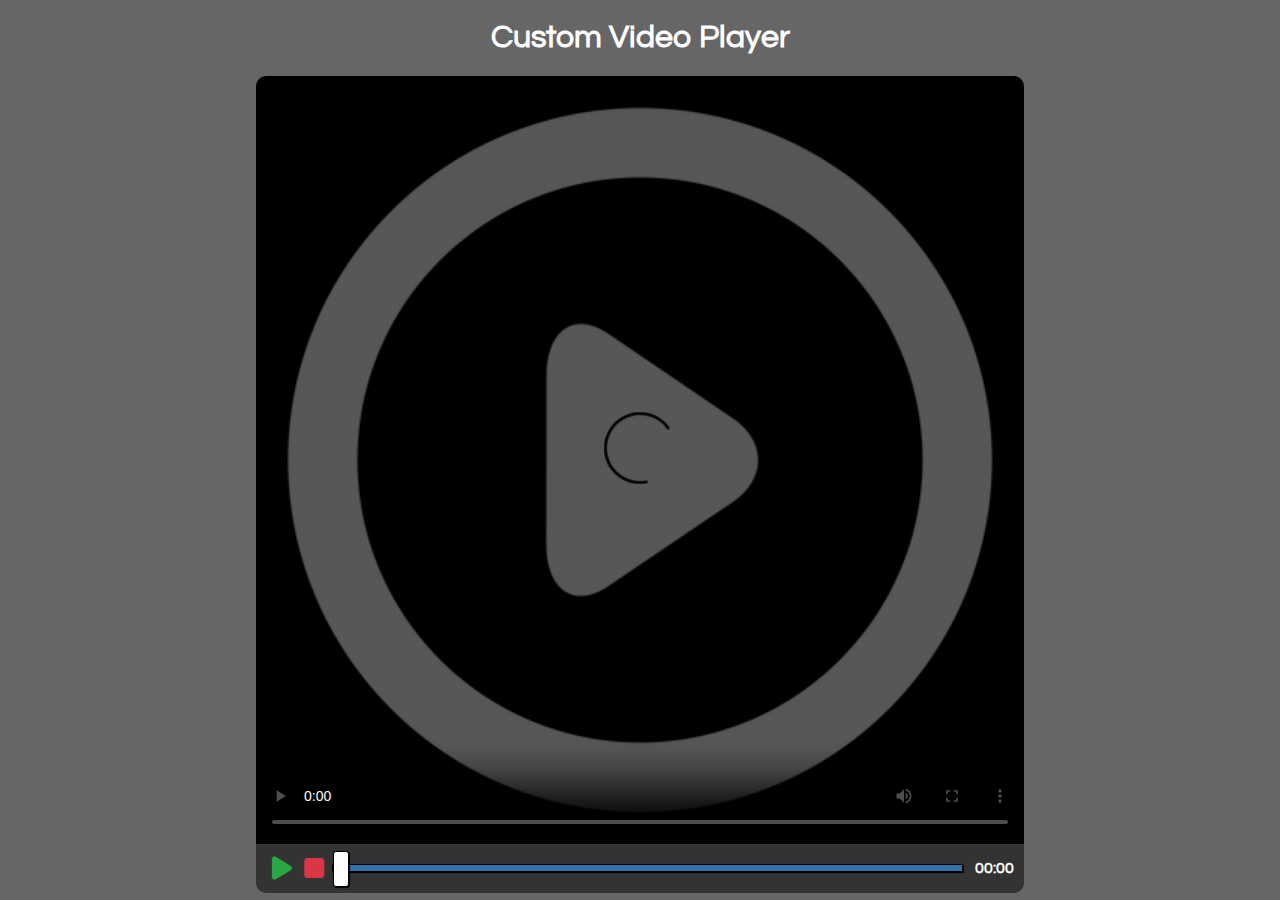
==== Day2 - Custom Video Player/index.html @ c1464b68 "Day 2 Updated" ====
<!DOCTYPE html>
<html>
<head>
    <meta charset='utf-8'>
    <meta http-equiv='X-UA-Compatible' content='IE=edge'>
    <title>Day 2 : Custom Video Player - 20 Days Vanilla JS</title>
    <meta name='viewport' content='width=device-width, initial-scale=1'>
    <link rel="stylesheet" href="https://cdnjs.cloudflare.com/ajax/libs/font-awesome/6.4.2/css/all.min.css">
    <link rel='stylesheet' type='text/css' media='screen' href='./css/style.css'>
        <link rel='stylesheet' type='text/css' media='screen' href='./css/progress.css'>
    <script defer src='main.js'></script>
</head>
<body>
 
<h1>Custom Video Player</h1>


<video src="./videos/gone.mp4" id="video" class="screen" poster="./img/poster.png" controls></video>

<div class="controls">
    <button class="btn" id="play"><i class="fa fa-play fa-2x"></i></button>
    <button class="btn" id="stop"><i class="fa fa-stop fa-2x"></i></button>

<input type="range" id="progress" class="progress" min="0" max="100" step="0.1" value="0" />
<span class="timestamp" id="timestamp">00:00</span>

</div>


</body>
</html>
---- Day2 - Custom Video Player/css/style.css ----
@import url('https://fonts.googleapis.com/css?family=Questrial&display=swap');

* {
  box-sizing: border-box;
}

body {
  font-family: 'Questrial', sans-serif;
  background-color: #666;
  display: flex;
  flex-direction: column;
  align-items: center;
  justify-content: center;
  max-height: 100vh;
  margin: 0;
}

h1 {
  color: #fff;
}

.screen {
  cursor: pointer;
  width: 60%;
  background-color: #000 !important;
  border-top-left-radius: 10px;
  border-top-right-radius: 10px;
}

.controls {
  background: #333;
  color: #fff;
  width: 60%;
  border-bottom-left-radius: 10px;
  border-bottom-right-radius: 10px;
  display: flex;
  justify-content: center;
  align-items: center;
  padding: 10px;
}

.controls .btn {
  border: 0;
  background: transparent;
  cursor: pointer;
}

.controls .fa-play {
  color: #28a745;
}

.controls .fa-stop {
  color: #dc3545;
}

.controls .fa-pause {
  color: #fff;
}

.controls .timestamp {
  color: #fff;
  font-weight: bold;
  margin-left: 10px;
}

.btn:focus {
  outline: 0;
}

@media (max-width: 800px) {
  .screen,
  .controls {
    width: 90%;
  }
}
---- Day2 - Custom Video Player/css/progress.css ----
/* SOURCE: https://css-tricks.com/styling-cross-browser-compatible-range-inputs-css/ */

input[type='range'] {
	-webkit-appearance: none; /* Hides the slider so that custom slider can be made */
	width: 100%; /* Specific width is required for Firefox. */
	background: transparent; /* Otherwise white in Chrome */
}

input[type='range']::-webkit-slider-thumb {
	-webkit-appearance: none;
}

input[type='range']:focus {
	outline: none; /* Removes the blue border. You should probably do some kind of focus styling for accessibility reasons though. */
}

input[type='range']::-ms-track {
	width: 100%;
	cursor: pointer;

	/* Hides the slider so custom styles can be added */
	background: transparent;
	border-color: transparent;
	color: transparent;
}

/* Special styling for WebKit/Blink */
input[type='range']::-webkit-slider-thumb {
	-webkit-appearance: none;
	border: 1px solid #000000;
	height: 36px;
	width: 16px;
	border-radius: 3px;
	background: #ffffff;
	cursor: pointer;
	margin-top: -14px; /* You need to specify a margin in Chrome, but in Firefox and IE it is automatic */
	box-shadow: 1px 1px 1px #000000, 0px 0px 1px #0d0d0d; /* Add cool effects to your sliders! */
}

/* All the same stuff for Firefox */
input[type='range']::-moz-range-thumb {
	box-shadow: 1px 1px 1px #000000, 0px 0px 1px #0d0d0d;
	border: 1px solid #000000;
	height: 36px;
	width: 16px;
	border-radius: 3px;
	background: #ffffff;
	cursor: pointer;
}

/* All the same stuff for IE */
input[type='range']::-ms-thumb {
	box-shadow: 1px 1px 1px #000000, 0px 0px 1px #0d0d0d;
	border: 1px solid #000000;
	height: 36px;
	width: 16px;
	border-radius: 3px;
	background: #ffffff;
	cursor: pointer;
}

input[type='range']::-webkit-slider-runnable-track {
	width: 100%;
	height: 8.4px;
	cursor: pointer;
	box-shadow: 1px 1px 1px #000000, 0px 0px 1px #0d0d0d;
	background: #3071a9;
	border-radius: 1.3px;
	border: 0.2px solid #010101;
}

input[type='range']:focus::-webkit-slider-runnable-track {
	background: #367ebd;
}

input[type='range']::-moz-range-track {
	width: 100%;
	height: 8.4px;
	cursor: pointer;
	box-shadow: 1px 1px 1px #000000, 0px 0px 1px #0d0d0d;
	background: #3071a9;
	border-radius: 1.3px;
	border: 0.2px solid #010101;
}

input[type='range']::-ms-track {
	width: 100%;
	height: 8.4px;
	cursor: pointer;
	background: transparent;
	border-color: transparent;
	border-width: 16px 0;
	color: transparent;
}
input[type='range']::-ms-fill-lower {
	background: #2a6495;
	border: 0.2px solid #010101;
	border-radius: 2.6px;
	box-shadow: 1px 1px 1px #000000, 0px 0px 1px #0d0d0d;
}
input[type='range']:focus::-ms-fill-lower {
	background: #3071a9;
}
input[type='range']::-ms-fill-upper {
	background: #3071a9;
	border: 0.2px solid #010101;
	border-radius: 2.6px;
	box-shadow: 1px 1px 1px #000000, 0px 0px 1px #0d0d0d;
}
input[type='range']:focus::-ms-fill-upper {
	background: #367ebd;
}
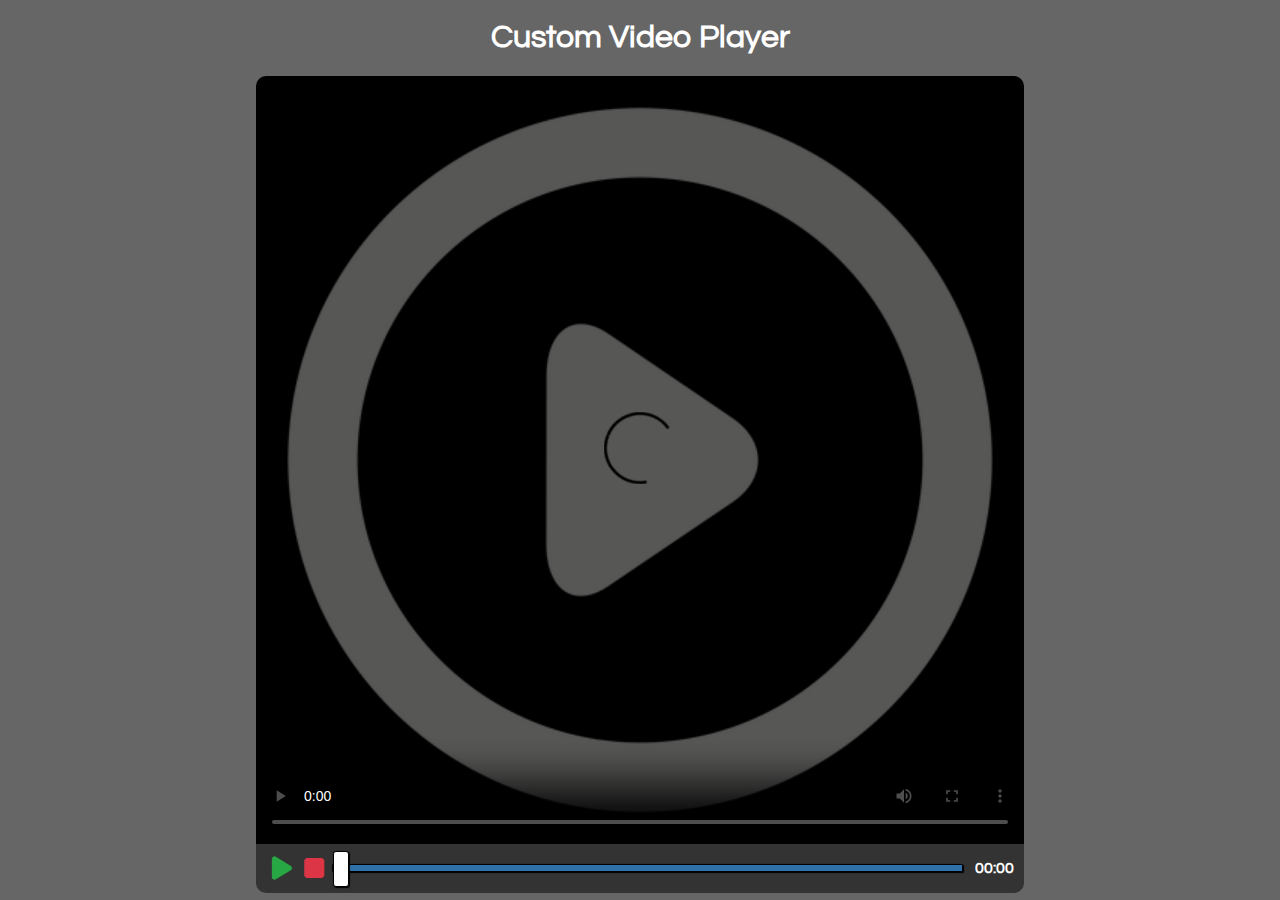
==== commit 3854766b: "first push from mac" ====
--- a/Day2 - Custom Video Player/index.html
+++ b/Day2 - Custom Video Player/index.html
@@ -1,31 +1,31 @@
-<!DOCTYPE html>
-<html>
-<head>
-    <meta charset='utf-8'>
-    <meta http-equiv='X-UA-Compatible' content='IE=edge'>
-    <title>Day 2 : Custom Video Player - 20 Days Vanilla JS</title>
-    <meta name='viewport' content='width=device-width, initial-scale=1'>
-    <link rel="stylesheet" href="https://cdnjs.cloudflare.com/ajax/libs/font-awesome/6.4.2/css/all.min.css">
-    <link rel='stylesheet' type='text/css' media='screen' href='./css/style.css'>
-        <link rel='stylesheet' type='text/css' media='screen' href='./css/progress.css'>
-    <script defer src='main.js'></script>
-</head>
-<body>
- 
-<h1>Custom Video Player</h1>
-
-
-<video src="./videos/gone.mp4" id="video" class="screen" poster="./img/poster.png" controls></video>
-
-<div class="controls">
-    <button class="btn" id="play"><i class="fa fa-play fa-2x"></i></button>
-    <button class="btn" id="stop"><i class="fa fa-stop fa-2x"></i></button>
-
-<input type="range" id="progress" class="progress" min="0" max="100" step="0.1" value="0" />
-<span class="timestamp" id="timestamp">00:00</span>
-
-</div>
-
-
-</body>
+<!DOCTYPE html>
+<html>
+<head>
+    <meta charset='utf-8'>
+    <meta http-equiv='X-UA-Compatible' content='IE=edge'>
+    <title>Day 2 : Custom Video Player - 20 Days Vanilla JS</title>
+    <meta name='viewport' content='width=device-width, initial-scale=1'>
+    <link rel="stylesheet" href="https://cdnjs.cloudflare.com/ajax/libs/font-awesome/6.4.2/css/all.min.css">
+    <link rel='stylesheet' type='text/css' media='screen' href='./css/style.css'>
+        <link rel='stylesheet' type='text/css' media='screen' href='./css/progress.css'>
+    <script defer src='main.js'></script>
+</head>
+<body>
+ 
+<h1>Custom Video Player</h1>
+
+
+<video src="./videos/gone.mp4" id="video" class="screen" poster="./img/poster.png" controls></video>
+
+<div class="controls">
+    <button class="btn" id="play"><i class="fa fa-play fa-2x"></i></button>
+    <button class="btn" id="stop"><i class="fa fa-stop fa-2x"></i></button>
+
+<input type="range" id="progress" class="progress" min="0" max="100" step="0.1" value="0" />
+<span class="timestamp" id="timestamp">00:00</span>
+
+</div>
+
+
+</body>
 </html>--- a/Day2 - Custom Video Player/css/progress.css
+++ b/Day2 - Custom Video Player/css/progress.css
@@ -1,112 +1,112 @@
-/* SOURCE: https://css-tricks.com/styling-cross-browser-compatible-range-inputs-css/ */
-
-input[type='range'] {
-	-webkit-appearance: none; /* Hides the slider so that custom slider can be made */
-	width: 100%; /* Specific width is required for Firefox. */
-	background: transparent; /* Otherwise white in Chrome */
-}
-
-input[type='range']::-webkit-slider-thumb {
-	-webkit-appearance: none;
-}
-
-input[type='range']:focus {
-	outline: none; /* Removes the blue border. You should probably do some kind of focus styling for accessibility reasons though. */
-}
-
-input[type='range']::-ms-track {
-	width: 100%;
-	cursor: pointer;
-
-	/* Hides the slider so custom styles can be added */
-	background: transparent;
-	border-color: transparent;
-	color: transparent;
-}
-
-/* Special styling for WebKit/Blink */
-input[type='range']::-webkit-slider-thumb {
-	-webkit-appearance: none;
-	border: 1px solid #000000;
-	height: 36px;
-	width: 16px;
-	border-radius: 3px;
-	background: #ffffff;
-	cursor: pointer;
-	margin-top: -14px; /* You need to specify a margin in Chrome, but in Firefox and IE it is automatic */
-	box-shadow: 1px 1px 1px #000000, 0px 0px 1px #0d0d0d; /* Add cool effects to your sliders! */
-}
-
-/* All the same stuff for Firefox */
-input[type='range']::-moz-range-thumb {
-	box-shadow: 1px 1px 1px #000000, 0px 0px 1px #0d0d0d;
-	border: 1px solid #000000;
-	height: 36px;
-	width: 16px;
-	border-radius: 3px;
-	background: #ffffff;
-	cursor: pointer;
-}
-
-/* All the same stuff for IE */
-input[type='range']::-ms-thumb {
-	box-shadow: 1px 1px 1px #000000, 0px 0px 1px #0d0d0d;
-	border: 1px solid #000000;
-	height: 36px;
-	width: 16px;
-	border-radius: 3px;
-	background: #ffffff;
-	cursor: pointer;
-}
-
-input[type='range']::-webkit-slider-runnable-track {
-	width: 100%;
-	height: 8.4px;
-	cursor: pointer;
-	box-shadow: 1px 1px 1px #000000, 0px 0px 1px #0d0d0d;
-	background: #3071a9;
-	border-radius: 1.3px;
-	border: 0.2px solid #010101;
-}
-
-input[type='range']:focus::-webkit-slider-runnable-track {
-	background: #367ebd;
-}
-
-input[type='range']::-moz-range-track {
-	width: 100%;
-	height: 8.4px;
-	cursor: pointer;
-	box-shadow: 1px 1px 1px #000000, 0px 0px 1px #0d0d0d;
-	background: #3071a9;
-	border-radius: 1.3px;
-	border: 0.2px solid #010101;
-}
-
-input[type='range']::-ms-track {
-	width: 100%;
-	height: 8.4px;
-	cursor: pointer;
-	background: transparent;
-	border-color: transparent;
-	border-width: 16px 0;
-	color: transparent;
-}
-input[type='range']::-ms-fill-lower {
-	background: #2a6495;
-	border: 0.2px solid #010101;
-	border-radius: 2.6px;
-	box-shadow: 1px 1px 1px #000000, 0px 0px 1px #0d0d0d;
-}
-input[type='range']:focus::-ms-fill-lower {
-	background: #3071a9;
-}
-input[type='range']::-ms-fill-upper {
-	background: #3071a9;
-	border: 0.2px solid #010101;
-	border-radius: 2.6px;
-	box-shadow: 1px 1px 1px #000000, 0px 0px 1px #0d0d0d;
-}
-input[type='range']:focus::-ms-fill-upper {
-	background: #367ebd;
-}
+/* SOURCE: https://css-tricks.com/styling-cross-browser-compatible-range-inputs-css/ */
+
+input[type='range'] {
+	-webkit-appearance: none; /* Hides the slider so that custom slider can be made */
+	width: 100%; /* Specific width is required for Firefox. */
+	background: transparent; /* Otherwise white in Chrome */
+}
+
+input[type='range']::-webkit-slider-thumb {
+	-webkit-appearance: none;
+}
+
+input[type='range']:focus {
+	outline: none; /* Removes the blue border. You should probably do some kind of focus styling for accessibility reasons though. */
+}
+
+input[type='range']::-ms-track {
+	width: 100%;
+	cursor: pointer;
+
+	/* Hides the slider so custom styles can be added */
+	background: transparent;
+	border-color: transparent;
+	color: transparent;
+}
+
+/* Special styling for WebKit/Blink */
+input[type='range']::-webkit-slider-thumb {
+	-webkit-appearance: none;
+	border: 1px solid #000000;
+	height: 36px;
+	width: 16px;
+	border-radius: 3px;
+	background: #ffffff;
+	cursor: pointer;
+	margin-top: -14px; /* You need to specify a margin in Chrome, but in Firefox and IE it is automatic */
+	box-shadow: 1px 1px 1px #000000, 0px 0px 1px #0d0d0d; /* Add cool effects to your sliders! */
+}
+
+/* All the same stuff for Firefox */
+input[type='range']::-moz-range-thumb {
+	box-shadow: 1px 1px 1px #000000, 0px 0px 1px #0d0d0d;
+	border: 1px solid #000000;
+	height: 36px;
+	width: 16px;
+	border-radius: 3px;
+	background: #ffffff;
+	cursor: pointer;
+}
+
+/* All the same stuff for IE */
+input[type='range']::-ms-thumb {
+	box-shadow: 1px 1px 1px #000000, 0px 0px 1px #0d0d0d;
+	border: 1px solid #000000;
+	height: 36px;
+	width: 16px;
+	border-radius: 3px;
+	background: #ffffff;
+	cursor: pointer;
+}
+
+input[type='range']::-webkit-slider-runnable-track {
+	width: 100%;
+	height: 8.4px;
+	cursor: pointer;
+	box-shadow: 1px 1px 1px #000000, 0px 0px 1px #0d0d0d;
+	background: #3071a9;
+	border-radius: 1.3px;
+	border: 0.2px solid #010101;
+}
+
+input[type='range']:focus::-webkit-slider-runnable-track {
+	background: #367ebd;
+}
+
+input[type='range']::-moz-range-track {
+	width: 100%;
+	height: 8.4px;
+	cursor: pointer;
+	box-shadow: 1px 1px 1px #000000, 0px 0px 1px #0d0d0d;
+	background: #3071a9;
+	border-radius: 1.3px;
+	border: 0.2px solid #010101;
+}
+
+input[type='range']::-ms-track {
+	width: 100%;
+	height: 8.4px;
+	cursor: pointer;
+	background: transparent;
+	border-color: transparent;
+	border-width: 16px 0;
+	color: transparent;
+}
+input[type='range']::-ms-fill-lower {
+	background: #2a6495;
+	border: 0.2px solid #010101;
+	border-radius: 2.6px;
+	box-shadow: 1px 1px 1px #000000, 0px 0px 1px #0d0d0d;
+}
+input[type='range']:focus::-ms-fill-lower {
+	background: #3071a9;
+}
+input[type='range']::-ms-fill-upper {
+	background: #3071a9;
+	border: 0.2px solid #010101;
+	border-radius: 2.6px;
+	box-shadow: 1px 1px 1px #000000, 0px 0px 1px #0d0d0d;
+}
+input[type='range']:focus::-ms-fill-upper {
+	background: #367ebd;
+}
